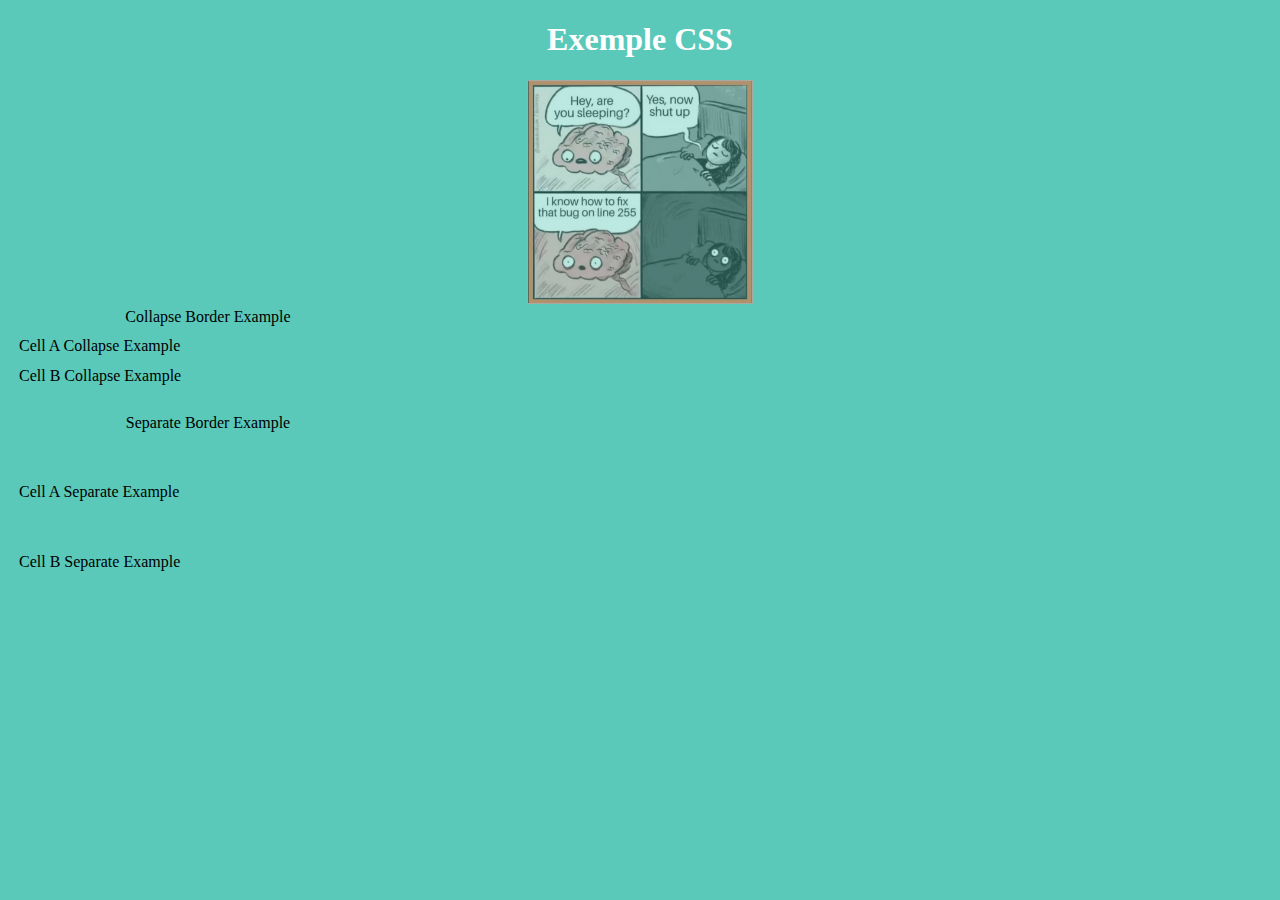
==== index.html @ 5542f249 "commit" ====
<!DOCTYPE html>
<html>
<head>
    <meta charset='utf-8'>
    <meta http-equiv='X-UA-Compatible' content='IE=edge'>
    <title>Page Title</title>
    <meta name='viewport' content='width=device-width, initial-scale=1'>
    <link rel='stylesheet' type='text/css' media='screen' href='main.css'>
</head>
<body>
    <h1> Exemple CSS</h1>
<center><img src="Programming-Memes-Programmer-while-sleeping.jpg"  alt="mon image" width="400" height="222"></br> </center>
<table class = "one">
    <caption>Collapse Border Example</caption>
    <tr><td class = "a"> Cell A Collapse Example</td></tr>
    <tr><td class = "b"> Cell B Collapse Example</td></tr>
 </table>
 <br />
 
 <table class = "two">
    <caption>Separate Border Example</caption>
    <tr><td class = "a"> Cell A Separate Example</td></tr>
    <tr><td class = "b"> Cell B Separate Example</td></tr>
 </table>
    
</body>
</html>
---- main.css ----
*{
    background-color: rgb(90, 201, 186);
  }  
  h1{  
      text-align: center;  
      color: rgb(255, 255, 255);  
  } 
  img{
    border: 1px solid rgb(226, 147, 147);
    float: center;
    width: auto;
    opacity: 0.6;
  }
  img:hover {
    border: 10px solid rgb(228, 204, 67);
    border-radius: 15px;
    opacity: 1;
  }
  table.one {
    border-collapse:separate;
    width:400px;
    border-spacing:10px;
 }
 table.two {
    border-collapse:separate;
    width:400px;
    border-spacing:10px 50px;
 }
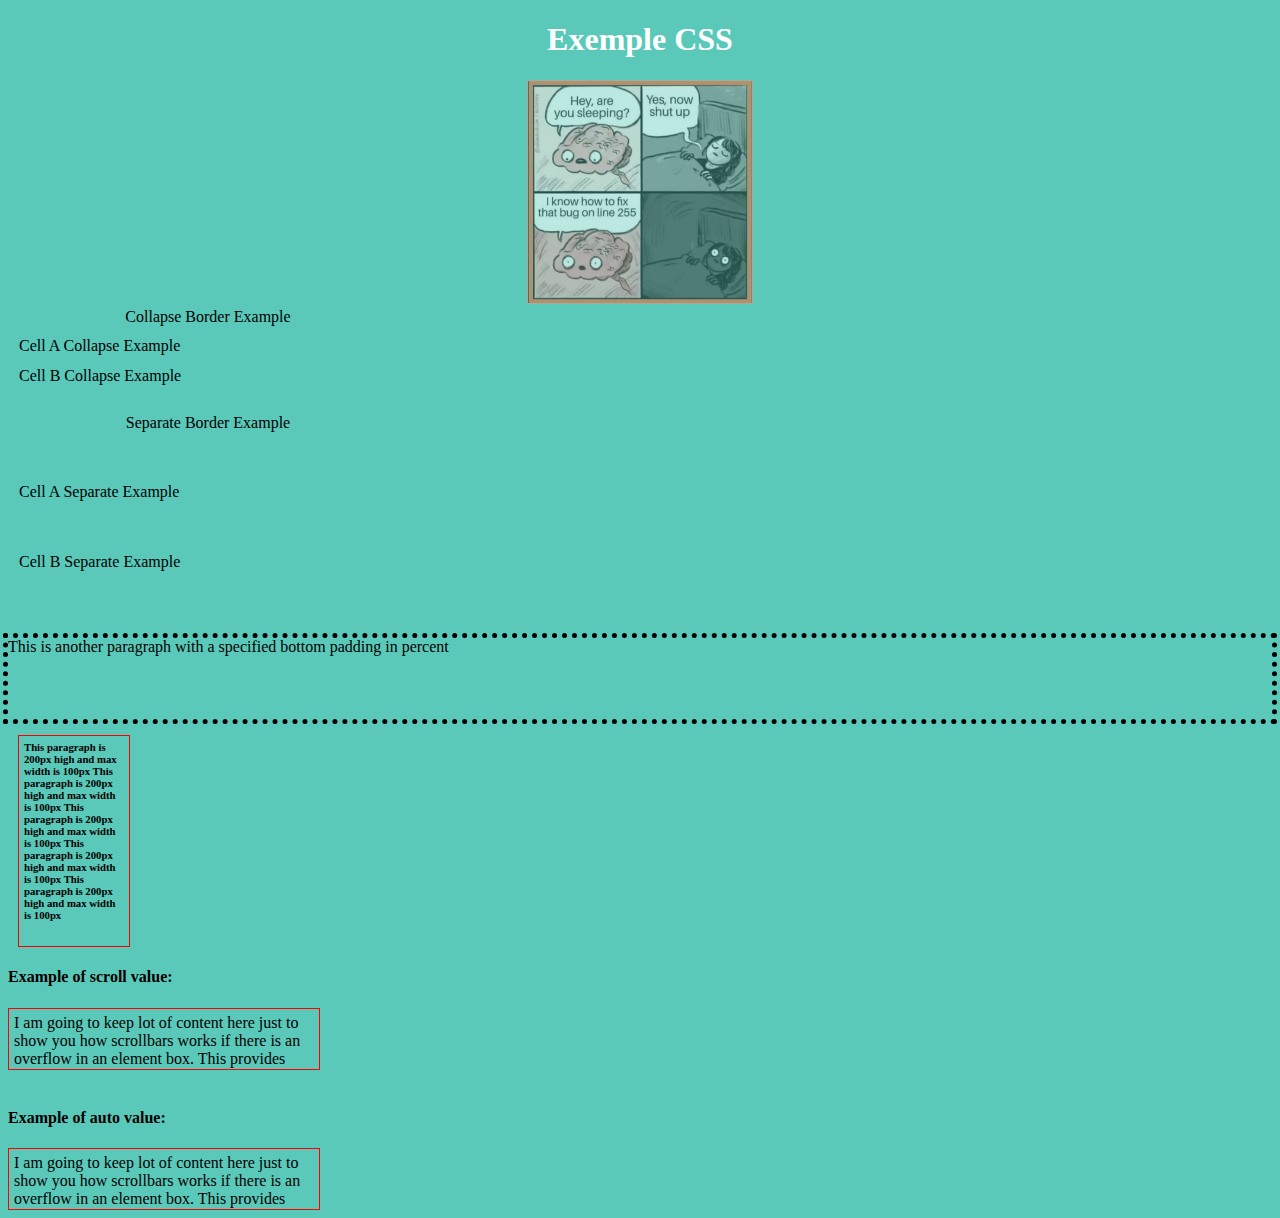
==== commit 1180cf5d: "code" ====
--- a/index.html
+++ b/index.html
@@ -22,6 +22,32 @@
     <tr><td class = "a"> Cell A Separate Example</td></tr>
     <tr><td class = "b"> Cell B Separate Example</td></tr>
  </table>
+
+ <p>
+    This is another paragraph with a specified bottom padding in percent
+ </p>
+ <h6 >
+    This paragraph is 200px high and max width is 100px
+    This paragraph is 200px high and max width is 100px
+    This paragraph is 200px high and max width is 100px
+    This paragraph is 200px high and max width is 100px
+    This paragraph is 200px high and max width is 100px
+ </h6>
+ <h4>Example of scroll value:</h4>
+      <div class = "scroll">
+         I am going to keep lot of content here just to show you how 
+         scrollbars works if there is an overflow in an element box. 
+         This provides your horizontal as well as vertical scrollbars.
+      </div>
+      <br />
+      
+      <h4>Example of auto value:</h4>
+      
+      <div class = "auto">
+         I am going to keep lot of content here just to show you how 
+         scrollbars works if there is an overflow in an element box. 
+         This provides your horizontal as well as vertical scrollbars.
+      </div>
     
 </body>
 </html>--- a/main.css
+++ b/main.css
@@ -15,6 +15,8 @@
     border: 10px solid rgb(228, 204, 67);
     border-radius: 15px;
     opacity: 1;
+    /* cursor */
+    cursor: pointer;
   }
   table.one {
     border-collapse:separate;
@@ -25,4 +27,37 @@
     border-collapse:separate;
     width:400px;
     border-spacing:10px 50px;
- }+ }
+ /* outline */
+ p{
+   padding-bottom: 5%; 
+   outline-width:5px;
+   outline-style:dotted;
+ }
+ /* dimension */
+ h6{
+  max-width:100px;
+   height:200px; 
+   border:1px solid red; 
+   padding:5px; margin:10px;
+ }
+ /* scroll */
+ 
+ .scroll {
+  display:block;
+  border: 1px solid red;
+  padding:5px;
+  margin-top:5px;
+  width:300px;
+  height:50px;
+  overflow:scroll;
+}
+.auto {
+  display:block;
+  border: 1px solid red;
+  padding:5px;
+  margin-top:5px;
+  width:300px;
+  height:50px;
+  overflow:auto;
+}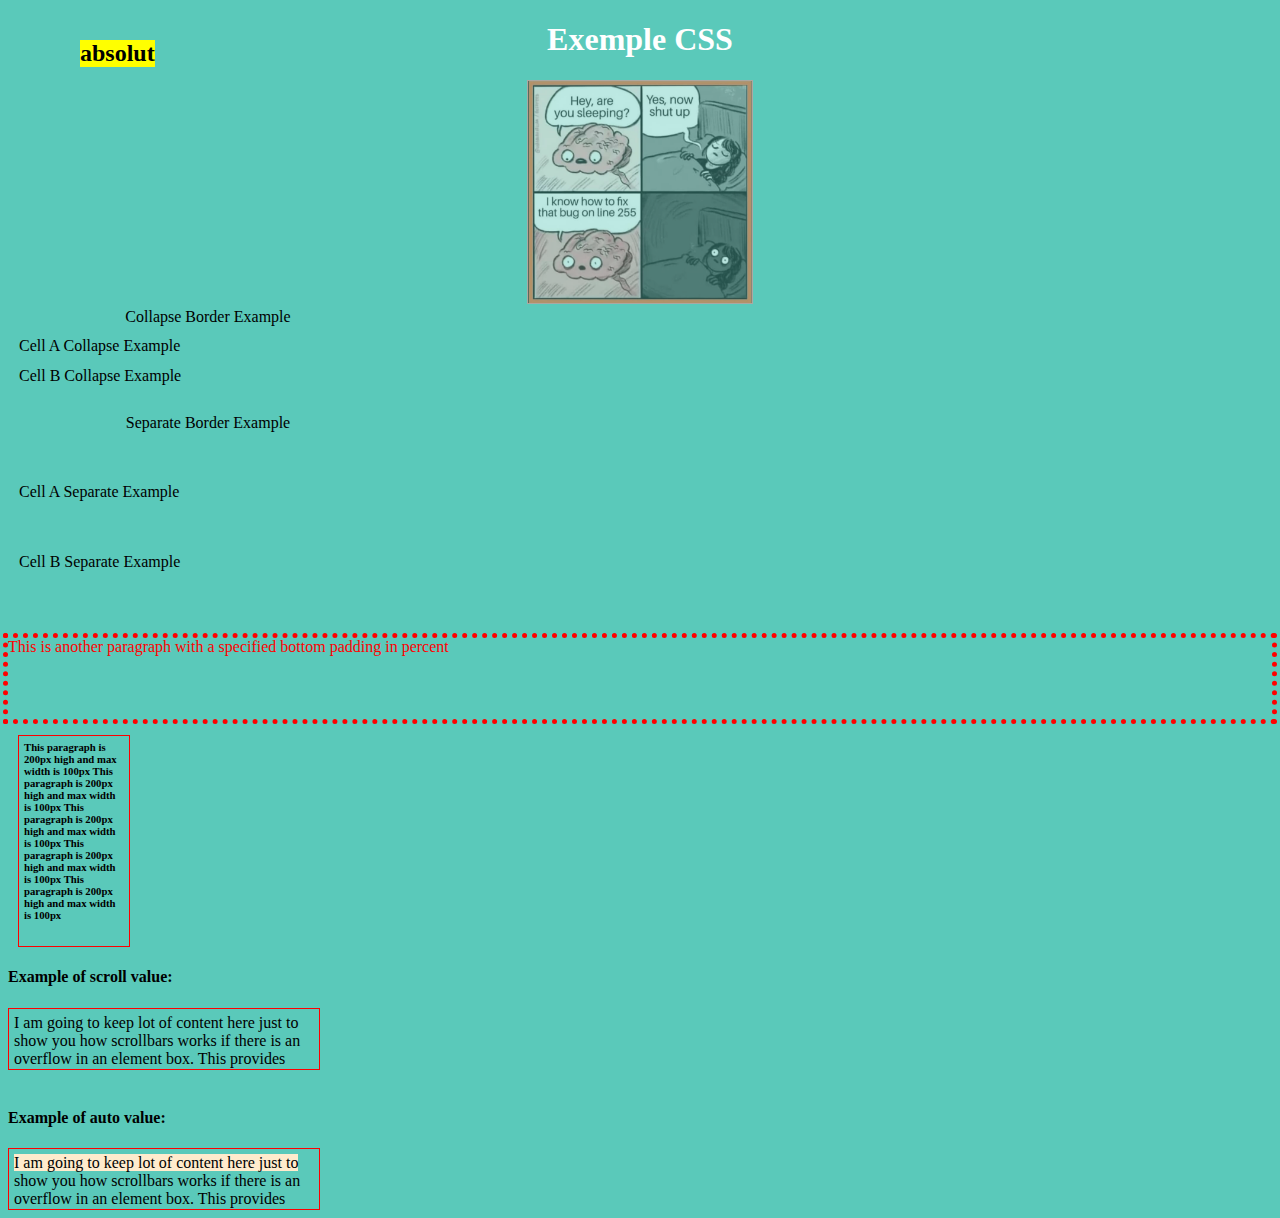
==== commit 057c257b: "@ rules" ====
--- a/index.html
+++ b/index.html
@@ -48,6 +48,33 @@
          scrollbars works if there is an overflow in an element box. 
          This provides your horizontal as well as vertical scrollbars.
       </div>
-    
+    <h2>absolut</h2>
+    <!-- layers -->
+    <!-- <div style = "background-color:red; 
+         width:300px; 
+         height:100px; 
+         position:relative; 
+         top:10px; 
+         left:80px; 
+         z-index:2">
+      </div>
+      
+      <div style = "background-color:yellow; 
+         width:300px; 
+         height:100px; 
+         position:relative; 
+         top:-60px; 
+         left:35px; 
+         z-index:1;">
+      </div>
+      
+      <div style = "background-color:green; 
+         width:300px; 
+         height:100px; 
+         position:relative; 
+         top:-220px; 
+         left:120px; 
+         z-index:3;">
+      </div> -->
 </body>
 </html>--- a/main.css
+++ b/main.css
@@ -10,6 +10,7 @@
     float: center;
     width: auto;
     opacity: 0.6;
+    /* visibility:hidden; */
   }
   img:hover {
     border: 10px solid rgb(228, 204, 67);
@@ -42,7 +43,7 @@
    padding:5px; margin:10px;
  }
  /* scroll */
- 
+
  .scroll {
   display:block;
   border: 1px solid red;
@@ -60,4 +61,16 @@
   width:300px;
   height:50px;
   overflow:auto;
-}+}
+
+
+h2{
+  position:absolute; left:80px; top:20px; background-color:yellow;
+}
+/* pseudo element */
+.auto::first-line{
+  background-color: blanchedalmond;
+}
+/* @ Rules */
+p { color: #ff0000 !important; }
+p { color: #000000; }